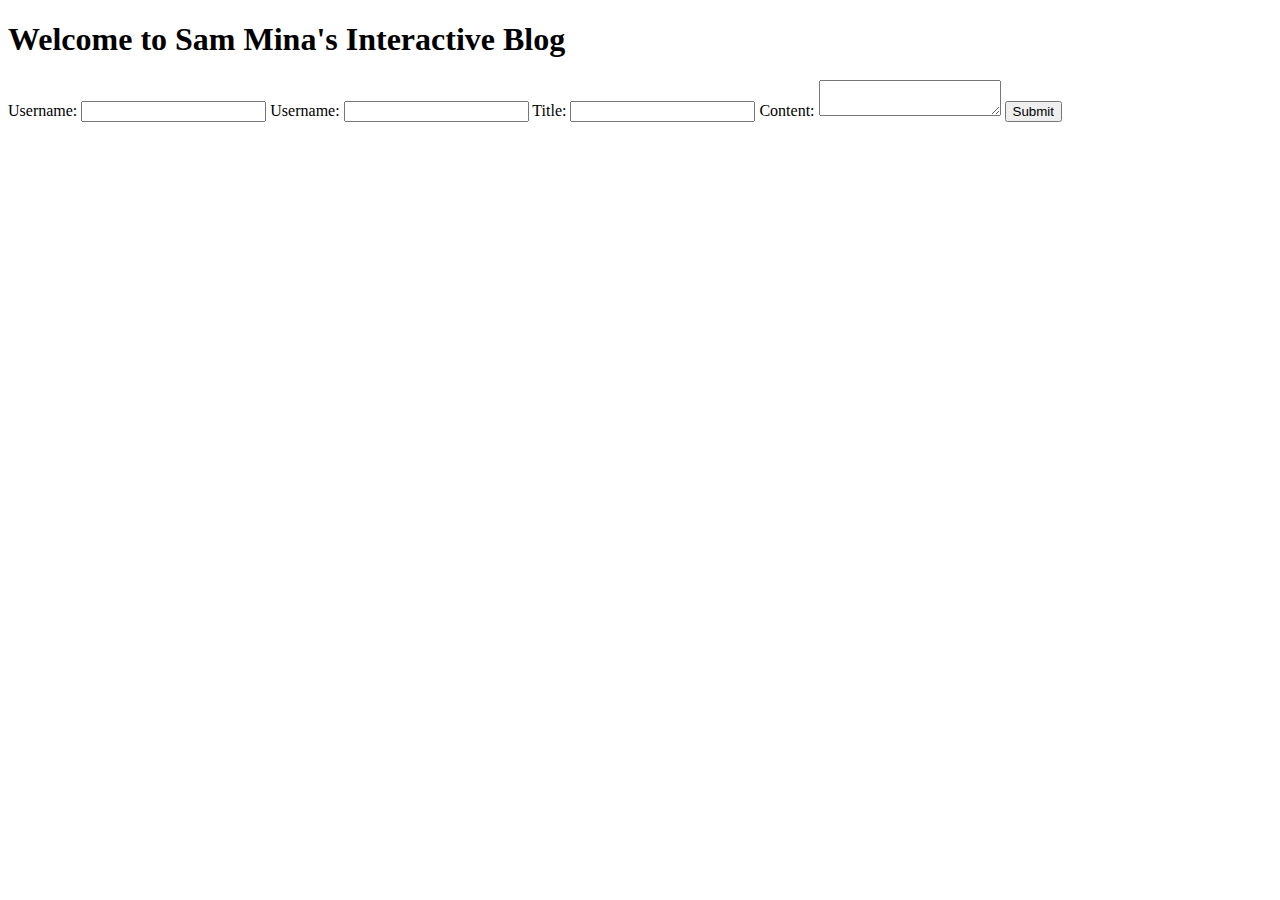
==== my-blog/index.html @ b95f6b4f "Got the index html done" ====
<!DOCTYPE html>
<html lang="en">
<head>
    <meta charset="UTF-8">
    <meta name="viewport" content="width=device-width, initial-scale=1.0">
    <link rel="stylesheet" href="assets/css/styles.css">
    <link rel="stylesheet" href="assets/css/form.css">
    <Title>Sam Mina's Interactive Blog</Title>
</head>
<body>
    <header>
        <h1>Welcome to Sam Mina's Interactive Blog</h1>
    </header>
    <main>
        <form id="form">
            <label for="username">Username:</label>
            <input type="text" id="username" name="username">
            <label for="username">Username:</label>
            <input type="text" id="username" name="username">
            <label for="title">Title:</label>
            <input type="text" id="title" name="title">
            <label for="content">Content:</label>
            <textarea id="content" name="content"></textarea>
            <button type="submit">Submit</button>
        </form>
    </main>
    <script src="assets/js/form.js"></script>
</body>
</html>
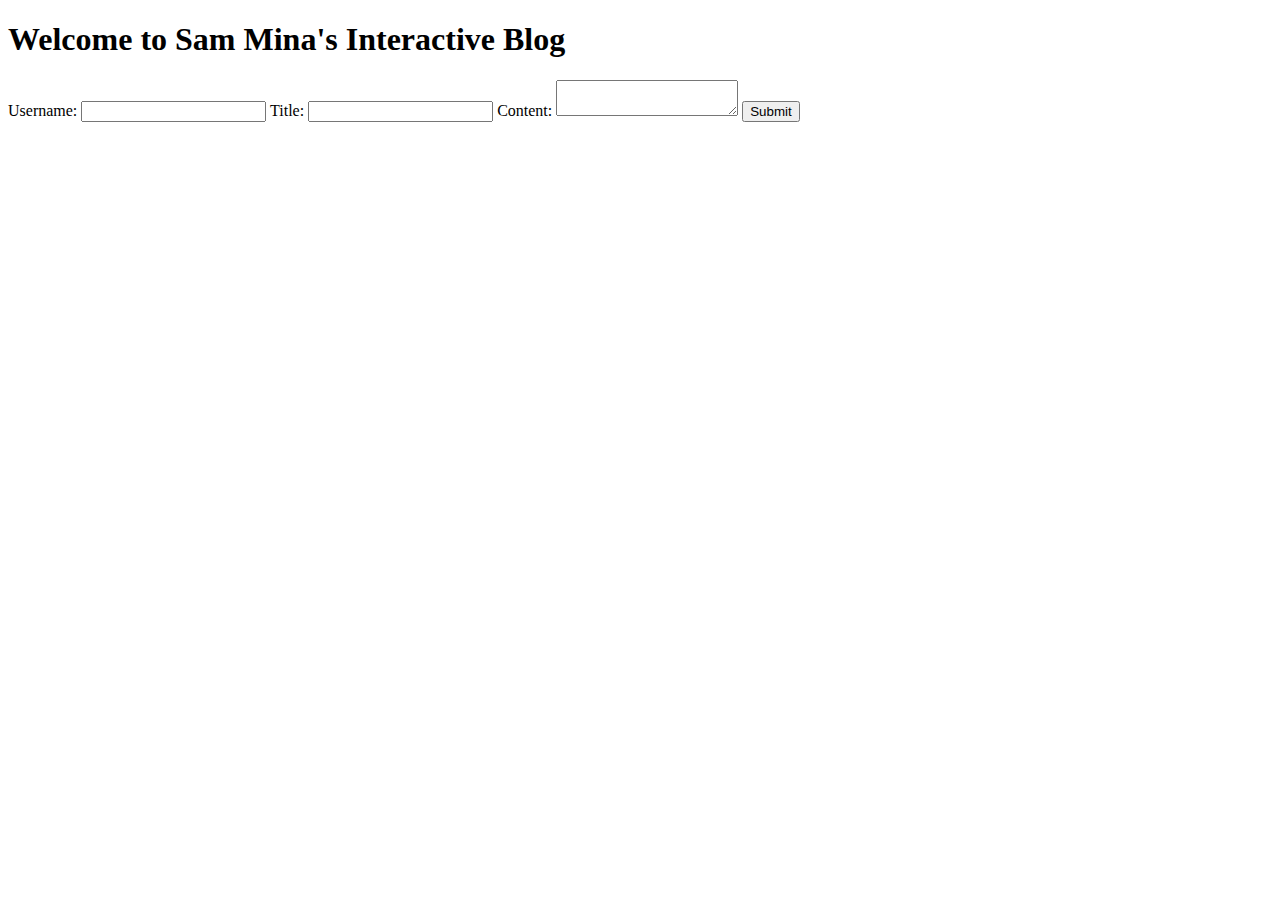
==== commit ed5df917: "Removed duplicate lines in index and wrote the blog html" ====
--- a/my-blog/index.html
+++ b/my-blog/index.html
@@ -15,8 +15,6 @@
         <form id="form">
             <label for="username">Username:</label>
             <input type="text" id="username" name="username">
-            <label for="username">Username:</label>
-            <input type="text" id="username" name="username">
             <label for="title">Title:</label>
             <input type="text" id="title" name="title">
             <label for="content">Content:</label>
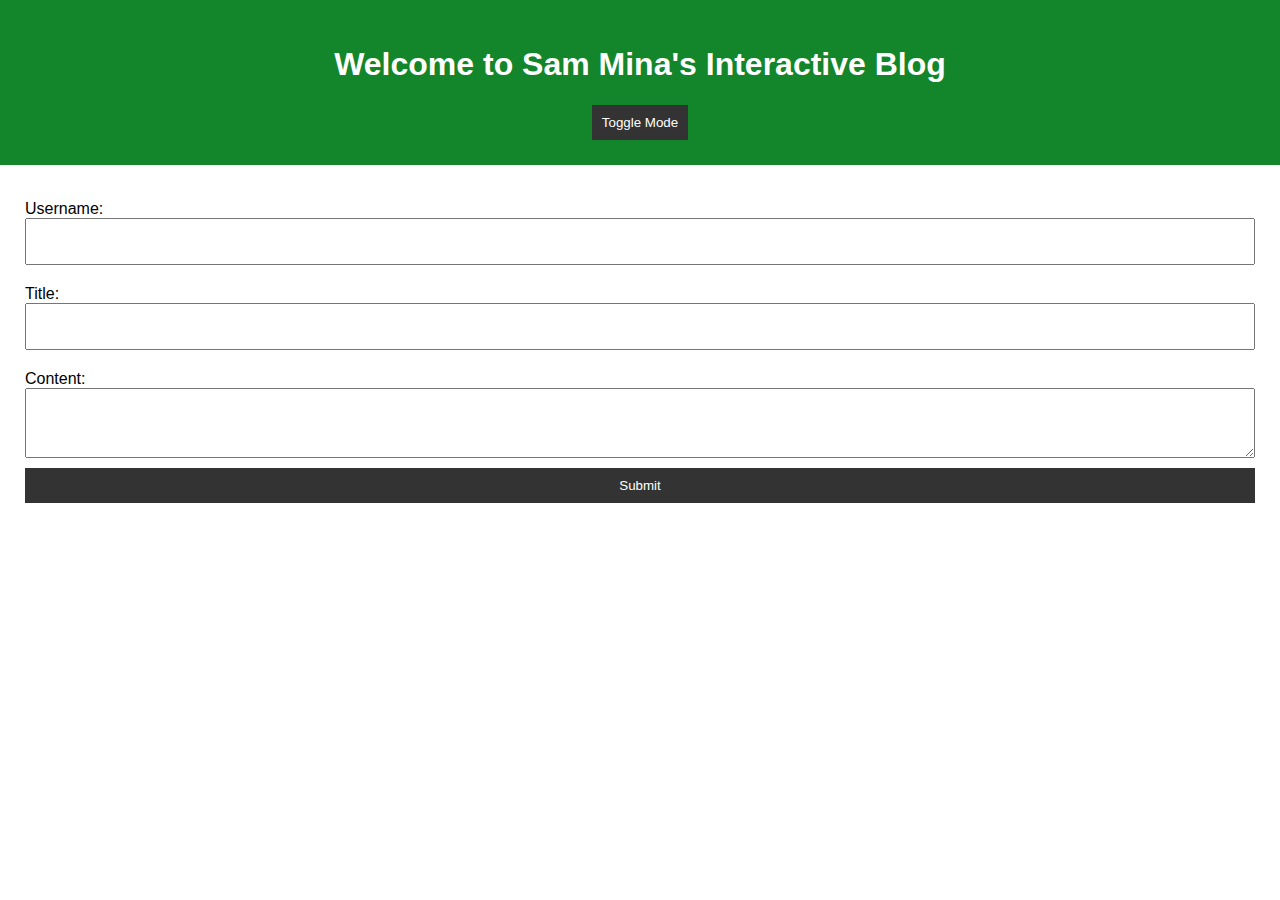
==== commit 810c7bd9: "Fixed toggle mode button" ====
--- a/my-blog/index.html
+++ b/my-blog/index.html
@@ -10,6 +10,7 @@
 <body>
     <header>
         <h1>Welcome to Sam Mina's Interactive Blog</h1>
+        <button id="toggle-mode">Toggle Mode</button>
     </header>
     <main>
         <form id="form">
@@ -23,5 +24,6 @@
         </form>
     </main>
     <script src="assets/js/form.js"></script>
+    <script src="assets/js/logic.js"></script>
 </body>
 </html>
--- a/my-blog/assets/css/styles.css
+++ b/my-blog/assets/css/styles.css
@@ -0,0 +1,32 @@
+body {
+    font-family: Arial, sans-serif;
+    margin: 0;
+    padding: 0;
+}
+
+header {
+    background-color: #13852a;
+    color: white;
+    padding: 25px;
+    text-align: center;
+}
+
+main {
+    padding: 25px;
+}
+
+footer {
+    background-color: #13852a;
+    color: white;
+    text-align: center;
+    padding: 25px;
+}
+
+.dark-mode {
+    background-color: #222;
+    color: white;
+}
+
+.dark-mode header, .dark-mode footer {
+    background-color: #111;
+}
--- a/my-blog/assets/css/form.css
+++ b/my-blog/assets/css/form.css
@@ -0,0 +1,22 @@
+form {
+    display: flex;
+    flex-direction: column;
+}
+
+label {
+    margin-top: 10px;
+}
+
+input, textarea {
+    margin-bottom: 10px;
+    padding: 10px;
+    font-size: 20px;
+}
+
+button {
+    background-color: #333;
+    color: white;
+    padding: 10px;
+    border: none;
+    cursor: pointer;
+}
